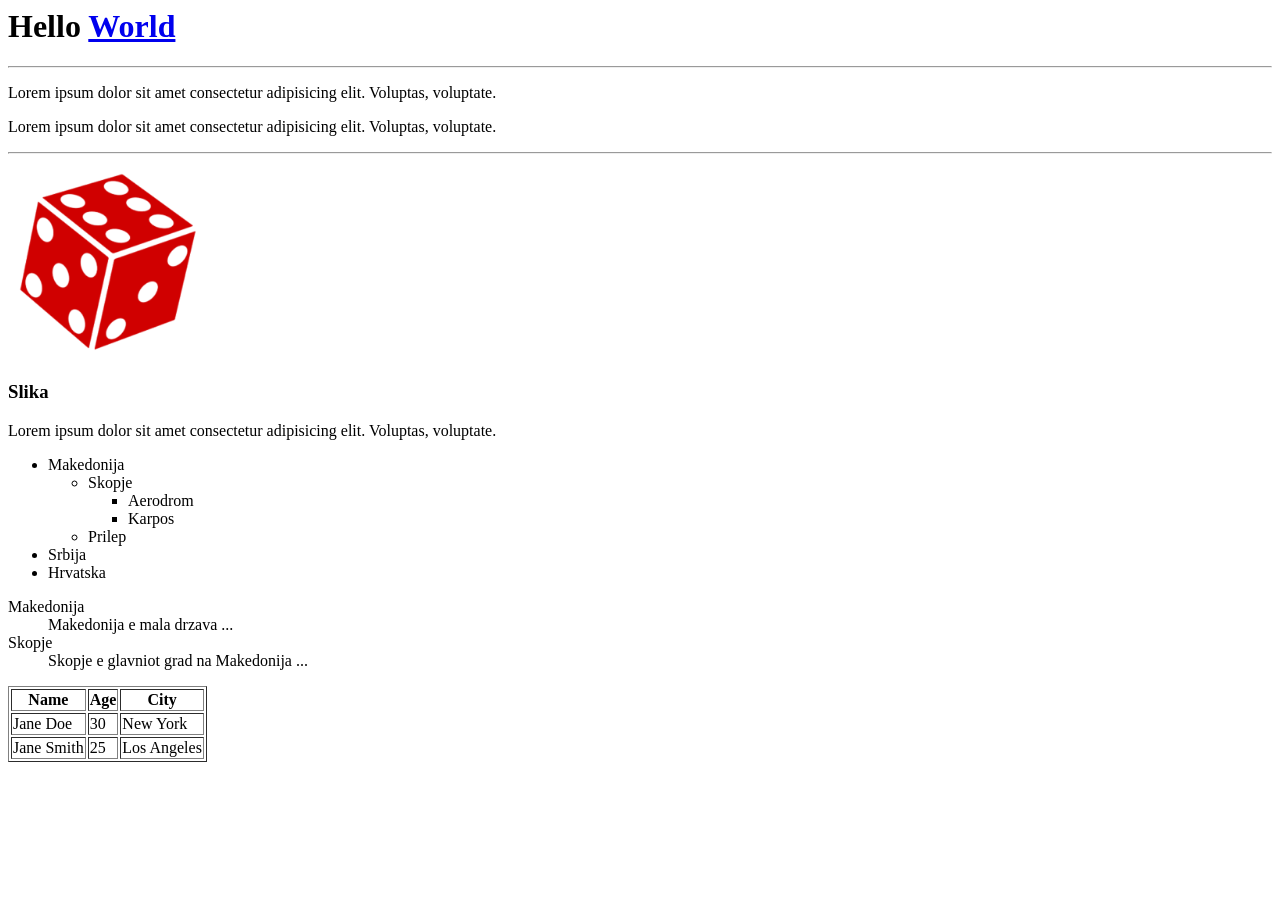
==== html-01-domasna/index.html @ 9e76bf7a "smenet folder" ====
<html lang="en">
  <head>
    <meta charset="UTF-8" />
    <meta name="viewport" content="width=device-width, initial-scale=1.0" />
    <title>HTML - VALENTIN 2026</title>
  </head>
  <body>
    <h1>Hello <a href="https://www.google.com" target="_blank">World</a></h1>
    <hr />
    <p>
      Lorem ipsum dolor sit amet consectetur adipisicing elit. Voluptas,
      voluptate.
    </p>
    <p>
      Lorem ipsum dolor sit amet consectetur adipisicing elit. Voluptas,
      voluptate.
    </p>
    <hr />

    <img src="slika.png" alt="Dice" width="200" /> <br>
    <h3>Slika</h3>
    <p>
      Lorem ipsum dolor sit amet consectetur adipisicing elit. Voluptas,
      voluptate.</p>

      <table border="1">
        <tr>
          <th>Name</th>
          <th>Age</th>
          <th>City</th>
        </tr>
        <tr>
          <td>Jane Doe</td>
          <td>30</td>
          <td>New York</td>
        </tr>
        <tr>
          <td>Jane Smith</td>
          <td>25</td>
          <td>Los Angeles</td>
        </tr>

        <ul>
          <li>Makedonija
            <ul>
              <li> Skopje
                <ul>
                    <li>Aerodrom</li>
                    <li>Karpos</li>
                </ul>
              </li>
              <li>Prilep</li>
            </ul>
          </li>
          <li>Srbija</li>
          <li>Hrvatska</li>
        </ul>


        <dl>
          <dt>Makedonija</dt>
          <dd>Makedonija e mala drzava ... </dd>
          <dt>Skopje</dt>
          <dd>Skopje e glavniot grad na Makedonija ... </dd>
        </dl>
  </body>
</html>
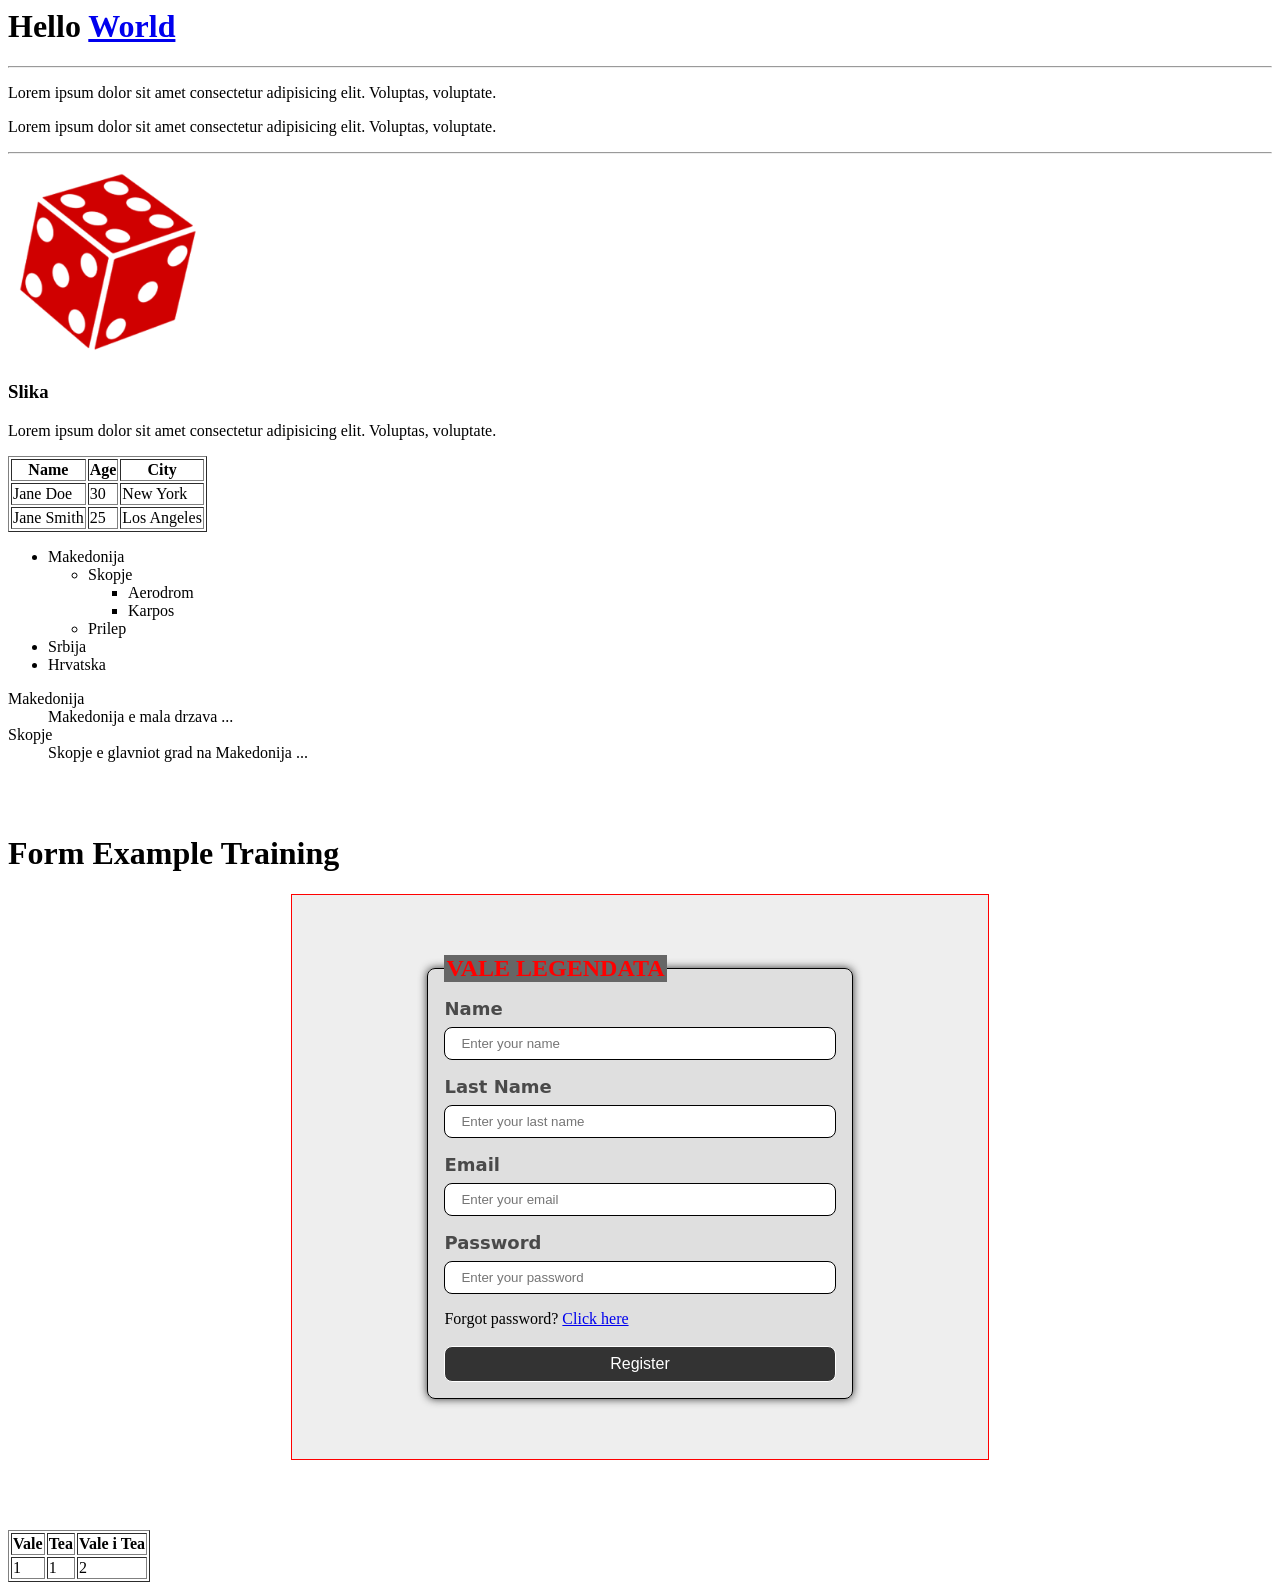
==== commit 8ce59f9e: "Just played around with things + CSS" ====
--- a/html-01-domasna/index.html
+++ b/html-01-domasna/index.html
@@ -1,5 +1,6 @@
 <html lang="en">
   <head>
+    <link rel="stylesheet" href="style.css">
     <meta charset="UTF-8" />
     <meta name="viewport" content="width=device-width, initial-scale=1.0" />
     <title>HTML - VALENTIN 2026</title>
@@ -38,7 +39,8 @@
           <td>Jane Smith</td>
           <td>25</td>
           <td>Los Angeles</td>
-        </tr>
+        </tr> 
+      </table>
 
         <ul>
           <li>Makedonija
@@ -63,5 +65,51 @@
           <dt>Skopje</dt>
           <dd>Skopje e glavniot grad na Makedonija ... </dd>
         </dl>
+        <br><br>
+
+
+        <h1>Form Example Training</h1>
+        <div class="formata">
+        <form style="width: 50%; height: 500px; border: solid 1px; border-color: red;" action="" id="form" >
+          <fieldset>
+          <legend>VALE LEGENDATA</legend>
+        <label for="">Name</label>
+        <br>
+        <input type="text" name="name" id="name" placeholder="Enter your name" required>
+        <br>
+        <label for="lastName">Last Name</label>
+        <br>
+        <input type="text" name="lastName" placeholder="Enter your last name">
+        <br>
+        <label for="">Email</label>
+        <br>
+        <input type="email" name="email" placeholder="Enter your email" required>
+        <br>
+        <label for="password">Password</label>
+        <br>
+        <input type="password" name="password" placeholder="Enter your password" minlength="8" required>
+        Forgot password? <a href="#">Click here</a>
+        <br><br>
+        <button type="submit">Register</button>
+        </form>
+        </fieldset>
+        <br><br><br>
+</div>
+        <table border="1">
+          <thead>
+            <tr>
+              <th>Vale</th>
+              <th>Tea</th>
+              <th>Vale i Tea</th>
+            </tr>
+          </thead>
+          <tbody>
+            <tr>
+              <td>1</td>
+              <td>1</td>
+              <td>2</td>
+            </tr>
+          </tbody>
+        </table>
   </body>
 </html>
--- a/html-01-domasna/style.css
+++ b/html-01-domasna/style.css
@@ -0,0 +1,55 @@
+.formata {
+    display: flex;
+    flex-direction: column;
+    align-items: center;
+    justify-content: center;
+}
+input {
+    margin-top: 8px;
+    margin-bottom: 16px;
+    border-radius: 8px;
+    padding: 8 16 8 16;
+    border: solid 1px;
+    width: 100%;
+}
+form {
+    display: flex;
+    flex-direction: column;
+    align-items: center;
+    justify-content: center;
+    background-color: #eeeeee;
+    padding: 32px;
+}
+legend {
+    font-size: 24px;
+    font-weight: bold;
+    color: red;
+    align-items: center;
+background-color: #666666;}
+
+button{
+    width: 100%;
+    padding: 8px;
+    border-radius: 8px;
+    border: solid 1px;
+    background-color: #333333;
+    color: white;
+    font-size: 16px;
+}
+button:hover {
+    background-color: #555555;
+    cursor: pointer;
+}
+label {
+    font-family: system-ui, -apple-system, BlinkMacSystemFont, 'Segoe UI', Roboto, Oxygen, Ubuntu, Cantarell, 'Open Sans', 'Helvetica Neue', sans-serif;
+    font-size: 18px;
+    font-weight: bold;
+    color: rgba(0, 0, 0, 0.671);
+}
+fieldset {
+    border: solid 1px;
+    border-radius: 8px;
+    padding: 16px;
+    background-color: #6666661c;
+    box-shadow: 0px 0px 8px #333333;
+}
